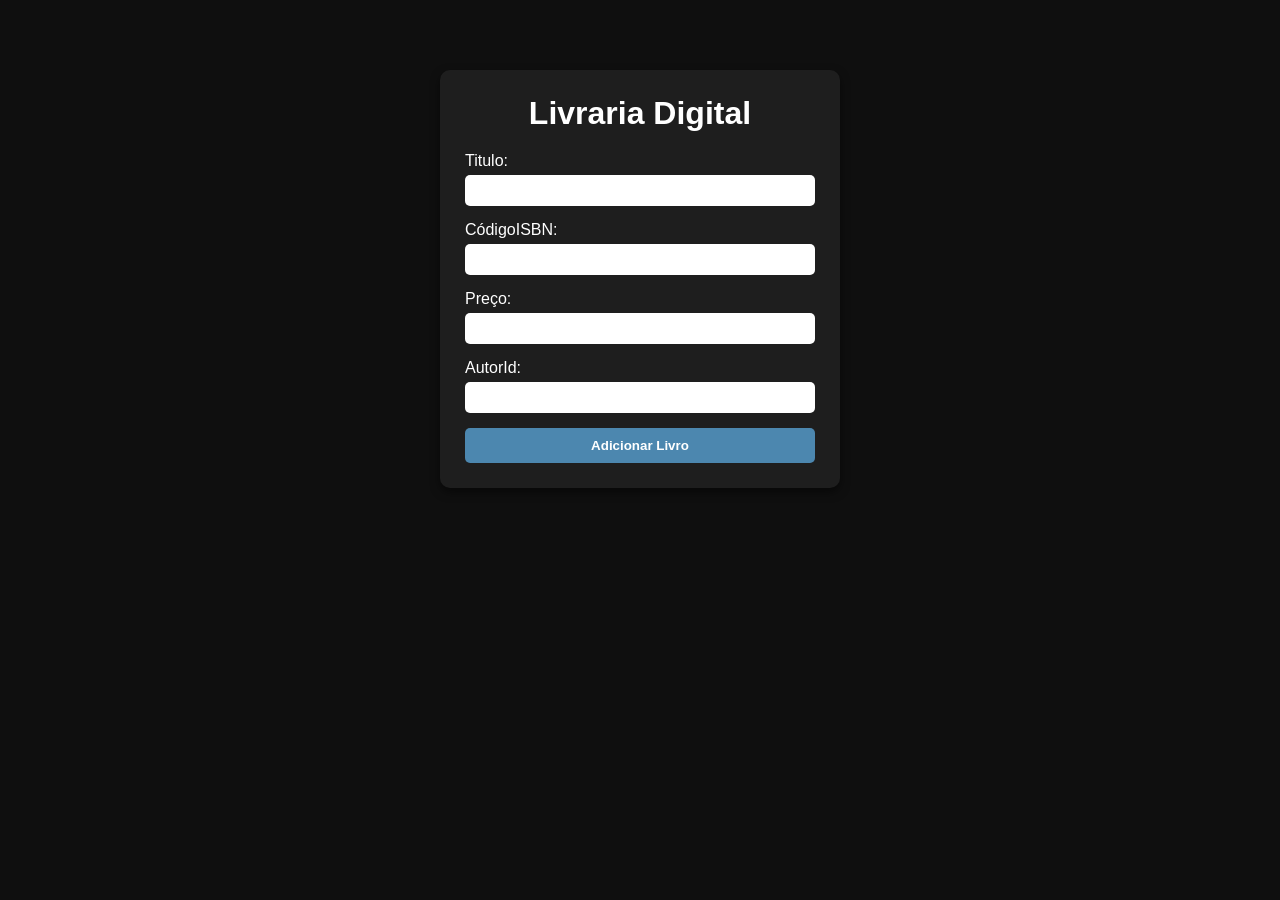
==== livros.html @ ed8a70bb "up" ====
<!DOCTYPE html>
<html lang="pt-br">
<head>
    <meta charset="UTF-8">
    <meta name="viewport" content="width=device-width, initial-scale=1.0">
    <title>Through The Wire</title>
</head>
<body>
    <div id="cards"></div>
    <form action="" id="livroForm">
    <h1>Livraria Digital</h1>
    <script src="script2.js"></script>
    <link rel="stylesheet" href="style2.css">
    <div class="titulo">
        <label for="tituloID">Titulo:</label>
        <input type="text" id="titulo" name="Titulo"> 
    </div>
    <div class="codigoISBN">
        <label for="codigoISBN">CódigoISBN:</label>
        <input type="number" id="codigoISBN" name="CódigoISBN">
    </div>
    <div class="preco">
        <label for="precoID">Preço:</label>
        <input type="number" id="preco" name="Preco">
    </div>
    <div class="autor">
        <label for="autorID">AutorId: </label>
        <input type="number" id="autorid" name="AutorID">
    </div>
    <button type="submit">Adicionar Livro</button>
    </form>
    <script src="script.js"></script>
</body>
</html>
---- style2.css ----
*{
    margin: 0;
    padding: 0;
    box-sizing: border-box;
    font-family: Arial, Helvetica, sans-serif;
}

body{
    background-color: #0f0f0f;
    color: white;
    padding: 30px;
}

h1{
    text-align: center;
    margin-bottom: 20px;
}

#cards{
    display: grid;
    grid-template-columns: repeat(auto-fit, minmax(250px, 1fr));
    gap: 20px;
    margin-bottom: 40px;
}

#cards div{
    background-color: #1e1e1e;
    padding: 20px;
    border-radius: 10px;
    box-shadow: 0 4px 10px rgba(0,0,0,0.5);
    transition: transform 0.2s, box-shadow 0.2s;
}

#cards div:hover{
    transform: translateY(-5px);
    box-shadow: 0 6px 15px rgba(0,0,0,0.7);
}

#cards h2{
    margin-bottom: 10px;
}

#cards p{
    color: #cfcfcf;
}

form{
    background-color: #1e1e1e;
    padding: 25px;
    border-radius: 10px;
    max-width: 400px;
    margin: auto;
    box-shadow: 0 4px 10px rgba(0,0,0,0.5);
}

form div{
    margin-bottom: 15px;
}

label{
    display: block;
    margin-bottom: 5px;
}

input{
    width: 100%;
    padding: 8px;
    border-radius: 5px;
    border: none;
}

button{
    width: 100%;
    padding: 10px;
    border: none;
    border-radius: 5px;
    background-color: #4c87af;
    color: white;
    font-weight: bold;
    cursor: pointer;
    transition: 0.2s;
}

button:hover{
    background-color: #9dd8ff;
}
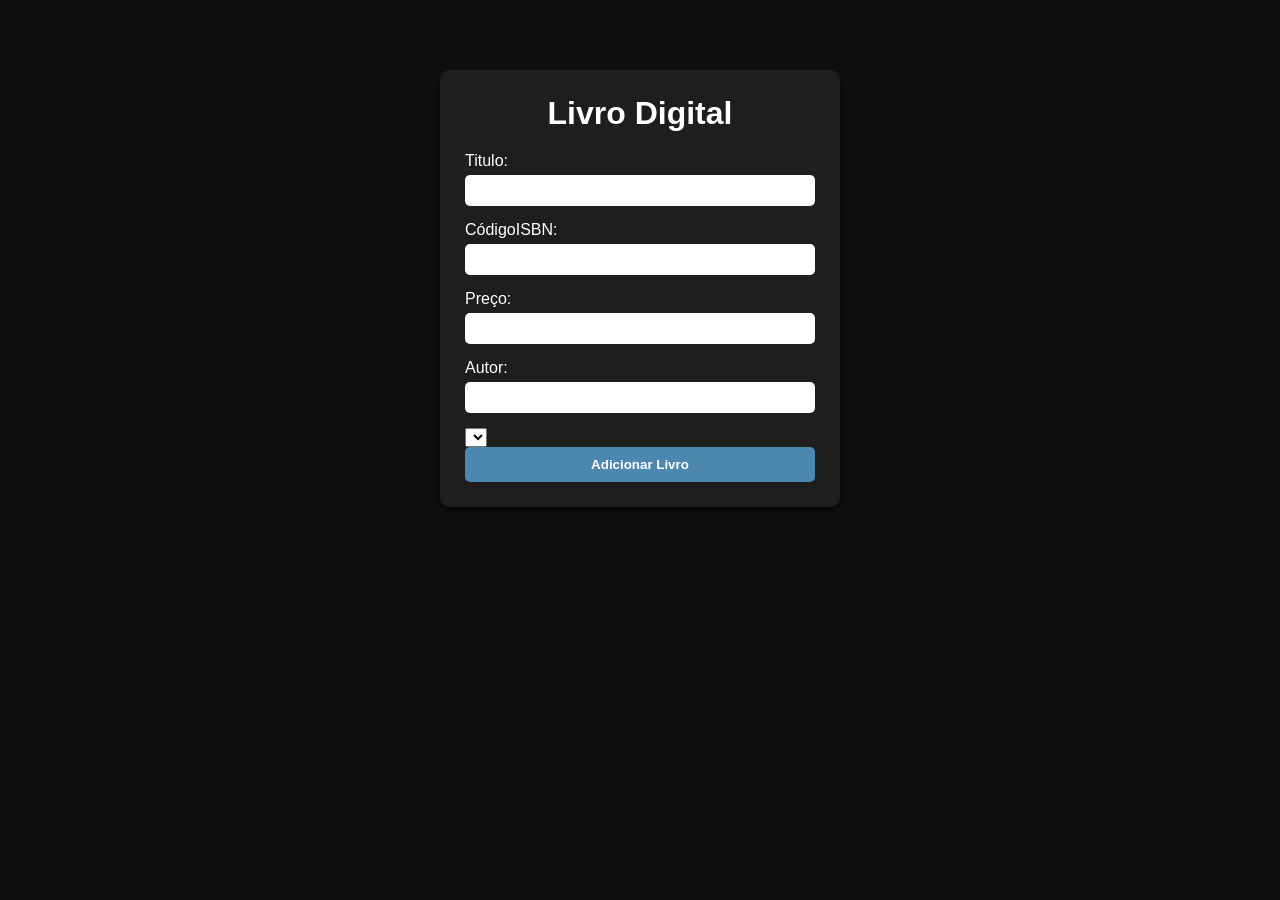
==== commit a33dbd72: "Segunda atualização" ====
--- a/livros.html
+++ b/livros.html
@@ -8,7 +8,7 @@
 <body>
     <div id="cards"></div>
     <form action="" id="livroForm">
-    <h1>Livraria Digital</h1>
+    <h1>Livro Digital</h1>
     <script src="script2.js"></script>
     <link rel="stylesheet" href="style2.css">
     <div class="titulo">
@@ -24,11 +24,11 @@
         <input type="number" id="preco" name="Preco">
     </div>
     <div class="autor">
-        <label for="autorID">AutorId: </label>
+        <label for="autorID">Autor: </label>
         <input type="number" id="autorid" name="AutorID">
     </div>
+    <select name="autor" id="autor" required></select>
     <button type="submit">Adicionar Livro</button>
     </form>
-    <script src="script.js"></script>
 </body>
 </html>
